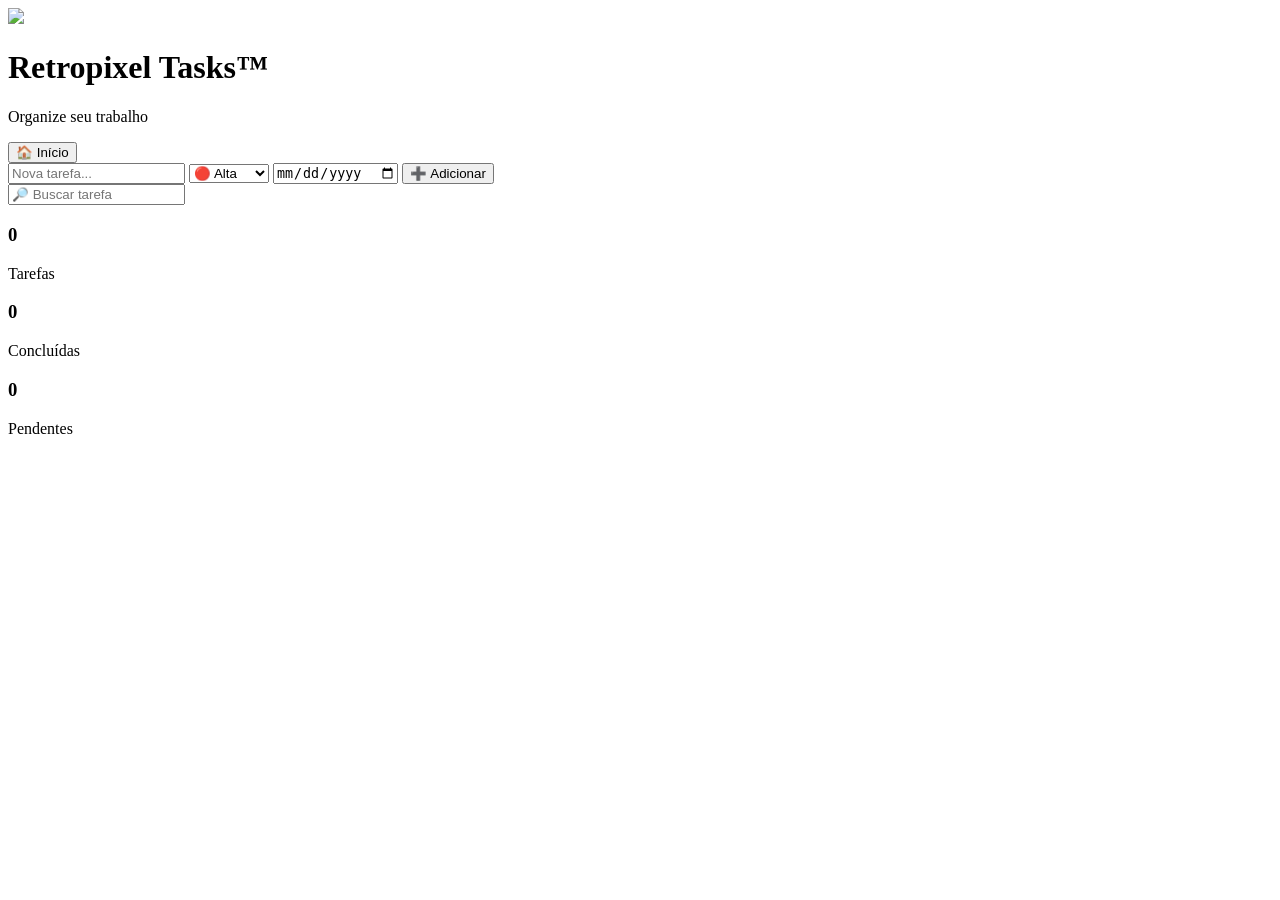
==== tasks.html @ 33870f46 "Add files via upload" ====
<!DOCTYPE html>
<html lang="pt-BR">
<head>

<meta charset="UTF-8">
<meta name="viewport" content="width=device-width, initial-scale=1.0">

<title>Retropixel Tasks™</title>

<link rel="icon" href="assets/icons/Tasks_icon.png">

<link rel="stylesheet" href="css/style.css">
<link rel="stylesheet" href="css/tasks.css">

</head>
<body>

<header class="tasks-top">

    <div class="tasks-logo">

        <img src="assets/icons/Tasks_icon.png">

        <div>

            <h1>Retropixel Tasks™</h1>

            <p>Organize seu trabalho</p>

        </div>

    </div>

    <button onclick="location.href='index.html'">
        🏠 Início
    </button>

</header>

<section class="task-toolbar">

    <input
        type="text"
        id="taskInput"
        placeholder="Nova tarefa...">

    <select id="priority">

        <option value="alta">🔴 Alta</option>
        <option value="media">🟡 Média</option>
        <option value="baixa">🟢 Baixa</option>

    </select>

    <input
        type="date"
        id="dueDate">

    <button onclick="addTask()">
        ➕ Adicionar
    </button>

</section>

<section class="search-area">

    <input
        type="text"
        id="search"
        placeholder="🔎 Buscar tarefa">

</section>

<section class="stats">

    <div class="stat-card">

        <h3 id="totalTasks">0</h3>

        <p>Tarefas</p>

    </div>

    <div class="stat-card">

        <h3 id="completedTasks">0</h3>

        <p>Concluídas</p>

    </div>

    <div class="stat-card">

        <h3 id="pendingTasks">0</h3>

        <p>Pendentes</p>

    </div>

</section>

<main>

    <div id="taskList"></div>

</main>

<script src="js/tasks.js"></script>

</body>
</html>
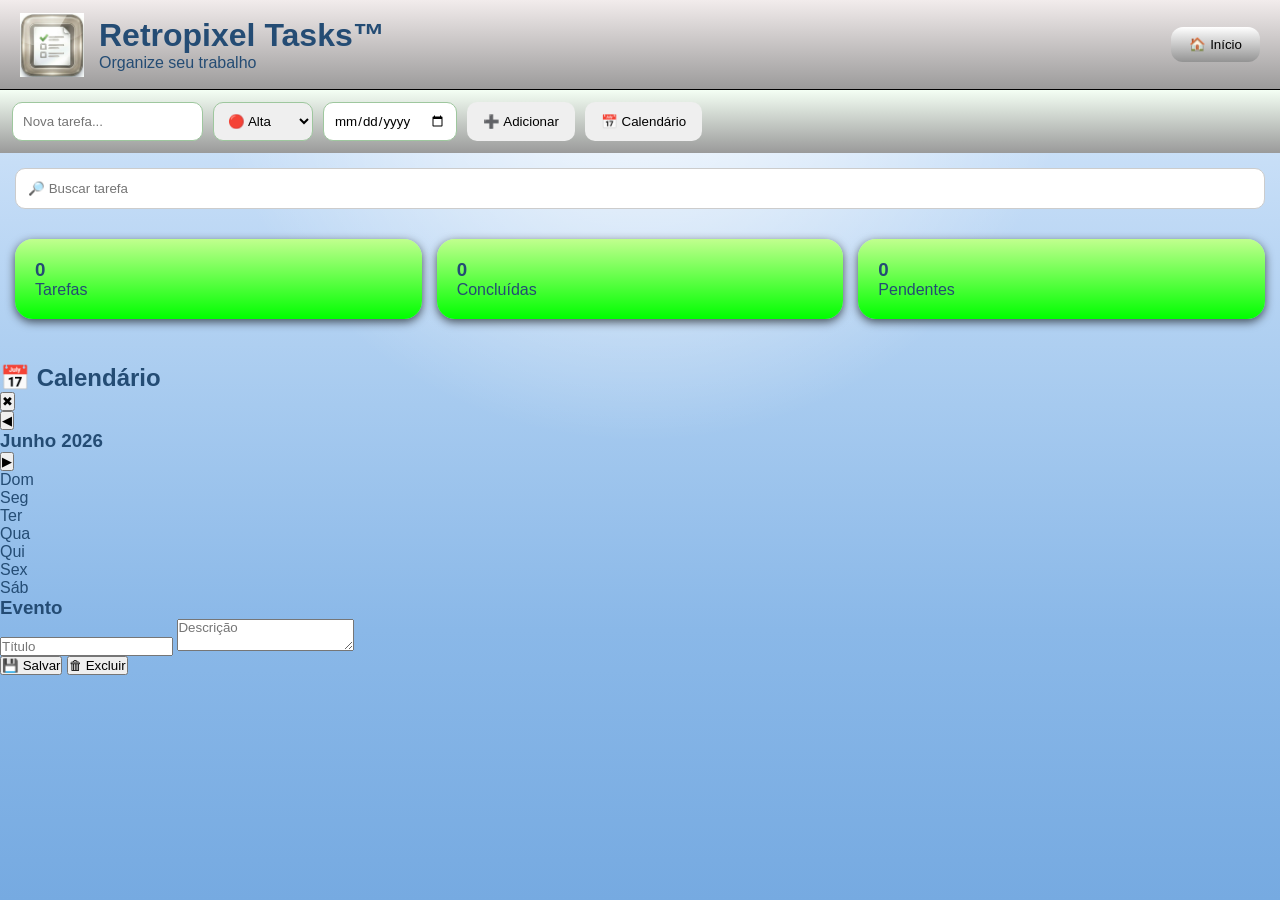
==== commit 280183d2: "Update tasks.html" ====
--- a/tasks.html
+++ b/tasks.html
@@ -60,6 +60,10 @@
         ➕ Adicionar
     </button>
 
+    <button onclick="openCalendar()">
+        📅 Calendário
+    </button>
+
 </section>
 
 <section class="search-area">
@@ -105,7 +109,105 @@
 
 </main>
 
+<!-- CALENDÁRIO -->
+
+<div
+    id="calendarModal"
+    class="calendar-modal">
+
+    <div class="calendar-window">
+
+        <div class="calendar-header">
+
+            <h2>
+                📅 Calendário
+            </h2>
+
+            <button
+                onclick="closeCalendar()">
+
+                ✖
+
+            </button>
+
+        </div>
+
+        <div class="calendar-nav">
+
+            <button onclick="previousMonth()">
+                ◀
+            </button>
+
+            <h3 id="calendarTitle">
+                Junho 2026
+            </h3>
+
+            <button onclick="nextMonth()">
+                ▶
+            </button>
+
+        </div>
+
+        <div class="calendar-weekdays">
+
+            <div>Dom</div>
+            <div>Seg</div>
+            <div>Ter</div>
+            <div>Qua</div>
+            <div>Qui</div>
+            <div>Sex</div>
+            <div>Sáb</div>
+
+        </div>
+
+        <div
+            id="calendarGrid"
+            class="calendar-grid">
+
+        </div>
+
+        <div
+            id="eventEditor"
+            class="event-editor">
+
+            <h3>
+                Evento
+            </h3>
+
+            <input
+                type="text"
+                id="eventTitle"
+                placeholder="Título">
+
+            <textarea
+                id="eventDescription"
+                placeholder="Descrição"></textarea>
+
+            <div class="event-buttons">
+
+                <button
+                    onclick="saveEvent()">
+
+                    💾 Salvar
+
+                </button>
+
+                <button
+                    onclick="deleteEvent()">
+
+                    🗑 Excluir
+
+                </button>
+
+            </div>
+
+        </div>
+
+    </div>
+
+</div>
+
 <script src="js/tasks.js"></script>
 
 </body>
-</html>+</html>
--- a/css/style.css
+++ b/css/style.css
@@ -0,0 +1,415 @@
+/* ==========================================
+   RETROPIXEL WORK™
+   OFFICE 2007 INSPIRED
+========================================== */
+
+*{
+    margin:0;
+    padding:0;
+    box-sizing:border-box;
+    font-family:Segoe UI,Tahoma,sans-serif;
+}
+
+html{
+    height:100%;
+}
+
+body{
+
+    min-height:100vh;
+
+    background:
+
+    radial-gradient(
+        circle at top,
+        rgba(255,255,255,.95),
+        transparent 40%
+    ),
+
+    linear-gradient(
+        to bottom,
+        #e8f3ff 0%,
+        #c7def7 18%,
+        #a6caef 45%,
+        #8ab8e8 70%,
+        #76aae1 100%
+    );
+
+    color:#244c74;
+}
+
+/* ==========================
+   TOPO
+========================== */
+
+.topbar{
+
+    height:108px;
+
+    display:flex;
+    align-items:center;
+    justify-content:space-between;
+
+    padding:0 24px;
+
+    background:
+
+    linear-gradient(
+        to bottom,
+        rgba(255,255,255,.95) 0%,
+        rgba(236,244,252,.95) 30%,
+        rgba(214,229,246,.95) 100%
+    );
+
+    border-bottom:1px solid #8db4da;
+
+    box-shadow:
+    inset 0 1px 0 white,
+    inset 0 -1px 0 rgba(255,255,255,.7),
+    0 2px 6px rgba(0,0,0,.12);
+}
+
+.logo-area{
+
+    display:flex;
+    align-items:center;
+    gap:18px;
+}
+
+.logo-area img{
+
+    width:64px;
+    height:64px;
+}
+
+.logo-area h1{
+
+    font-size:28px;
+
+    color:#1b5d94;
+
+    text-shadow:
+    0 1px 0 white;
+}
+
+.logo-area p{
+
+    margin-top:4px;
+
+    color:#436b8d;
+}
+
+/* ==========================
+   RELÓGIO
+========================== */
+
+.clock{
+
+    min-width:110px;
+
+    text-align:center;
+
+    padding:14px 18px;
+
+    border-radius:16px;
+
+    background:
+
+    linear-gradient(
+        to bottom,
+        #fff 0%,
+        #ffc928 50%,
+        #f2d6c6 100%
+    );
+
+    border:1px solid #a4c1db;
+
+    box-shadow:
+    inset 0 1px 0 white,
+    inset 0 -1px 0 rgba(255,255,255,.5),
+    0 2px 6px rgba(0,0,0,.15);
+
+    font-size:20px;
+    font-weight:bold;
+}
+
+/* ==========================
+   CONTEÚDO
+========================== */
+
+main{
+
+    max-width:1300px;
+
+    margin:auto;
+
+    padding:28px;
+}
+
+/* ==========================
+   PAINÉIS
+========================== */
+
+.welcome-card,
+.recent-card{
+
+    position:relative;
+
+    margin-bottom:24px;
+
+    padding:24px;
+
+    border-radius:18px;
+
+    background:
+
+    linear-gradient(
+        to bottom,
+        rgba(255,255,255,.95) 0%,
+        rgba(233,243,252,.95) 100%
+    );
+
+    border:1px solid #aac6e1;
+
+    box-shadow:
+    inset 0 1px 0 white,
+    inset 0 -1px 0 rgba(255,255,255,.5),
+    0 1px 3px rgba(0,0,0,.08);
+}
+
+.welcome-card::before,
+.recent-card::before{
+
+    content:"";
+
+    position:absolute;
+
+    top:0;
+    left:0;
+
+    width:100%;
+    height:50%;
+
+    border-radius:18px 18px 120px 120px;
+
+    background:
+
+    linear-gradient(
+        to bottom,
+        rgba(255,255,255,.75),
+        rgba(255,255,255,0)
+    );
+
+    pointer-events:none;
+}
+
+/* ==========================
+   GRADE
+========================== */
+
+.apps-grid{
+
+    display:grid;
+
+    grid-template-columns:
+        repeat(auto-fit,minmax(220px,1fr));
+
+    gap:20px;
+
+    margin-bottom:24px;
+}
+
+/* ==========================
+   APPS
+========================== */
+
+.app-card{
+
+    position:relative;
+
+    overflow:hidden;
+
+    text-decoration:none;
+
+    color:#040404;
+
+    text-align:center;
+
+    padding:28px;
+
+    border-radius:22px;
+
+    background:
+
+    linear-gradient(
+        to bottom,
+        rgba(255,255,255,.97) 0%,
+        rgba(231,219,28,.96) 30%,
+        rgba(255,191,0,.95) 100%
+    );
+
+    border:1px solid #a4c0dc;
+
+    box-shadow:
+
+    inset 0 1px 0 white,
+    inset 0 -1px 0 rgba(255,255,255,.5),
+    0 2px 5px rgba(0,0,0,.1);
+
+    transition:
+    transform .2s,
+    box-shadow .2s;
+}
+
+.app-card::before{
+
+    content:"";
+
+    position:absolute;
+
+    top:0;
+    left:0;
+
+    width:100%;
+    height:55%;
+
+    border-radius:22px 22px 100px 100px;
+
+    background:
+
+    linear-gradient(
+        to bottom,
+        rgba(255,255,255,.85),
+        rgba(255,255,255,0)
+    );
+
+    pointer-events:none;
+}
+
+.app-card:hover{
+
+    transform:translateY(-2px);
+
+    box-shadow:
+
+    inset 0 1px 0 white,
+
+    0 4px 10px rgba(0,0,0,.18);
+}
+
+.app-card img{
+
+    width:82px;
+    height:82px;
+
+    margin-bottom:14px;
+
+    filter:
+    drop-shadow(
+        0 2px 3px rgba(0,0,0,.15)
+    );
+}
+
+.app-card h3{
+
+    margin-bottom:8px;
+
+    font-size:18px;
+
+    color:#2b2b2b;
+}
+
+.app-card p{
+
+    font-size:14px;
+
+    color:#333;
+}
+
+/* ==========================
+   RECENTES
+========================== */
+
+.recent-card ul{
+
+    list-style:none;
+}
+
+.recent-card li{
+
+    padding:10px;
+
+    border-radius:8px;
+
+    transition:.15s;
+}
+
+.recent-card li:hover{
+
+    background:
+
+    linear-gradient(
+        to bottom,
+        rgba(255,255,255,.7),
+        rgba(220,235,249,.7)
+    );
+}
+
+/* ==========================
+   RODAPÉ
+========================== */
+
+footer{
+
+    padding:18px;
+
+    text-align:center;
+
+    background:
+
+    linear-gradient(
+        to bottom,
+        rgba(236,244,252,.95),
+        rgba(210,228,246,.95)
+    );
+
+    border-top:1px solid #9dbddd;
+
+    box-shadow:
+    inset 0 1px 0 white;
+}
+
+/* ==========================
+   RESPONSIVO
+========================== */
+
+@media(max-width:700px){
+
+    .topbar{
+
+        height:auto;
+
+        padding:20px;
+
+        flex-direction:column;
+
+        gap:16px;
+    }
+
+    .logo-area{
+
+        flex-direction:column;
+
+        text-align:center;
+    }
+
+    main{
+
+        padding:18px;
+    }
+
+    .clock{
+
+        width:100%;
+    }
+}
--- a/css/tasks.css
+++ b/css/tasks.css
@@ -0,0 +1,181 @@
+.tasks-top{
+
+    height:90px;
+
+    display:flex;
+    justify-content:space-between;
+    align-items:center;
+
+    padding:0 20px;
+
+    background:
+    linear-gradient( to bottom, #f2ecec, #9c9b9b );
+
+    border-bottom:
+    1px solid #000;
+}
+
+.tasks-logo{
+
+    display:flex;
+    align-items:center;
+    gap:15px;
+}
+
+.tasks-logo img{
+
+    width:64px;
+    height:64px;
+}
+
+.tasks-top button{
+
+    padding:10px 18px;
+
+    border:none;
+
+    border-radius:12px;
+
+    cursor:pointer;
+
+    background:
+    linear-gradient( to bottom, #fff, #939393 );
+}
+
+/* Toolbar */
+
+.task-toolbar{
+
+    display:flex;
+    gap:10px;
+
+    padding:12px;
+
+    background:
+    linear-gradient( to bottom, #f4fff4, #9a9a9a );
+}
+
+.task-toolbar input,
+.task-toolbar select{
+
+    padding:10px;
+
+    border-radius:10px;
+
+    border:1px solid #9ec79e;
+}
+
+.task-toolbar button{
+
+    padding:10px 16px;
+
+    border:none;
+
+    border-radius:10px;
+
+    cursor:pointer;
+}
+
+/* Busca */
+
+.search-area{
+
+    padding:15px;
+}
+
+.search-area input{
+
+    width:100%;
+
+    padding:12px;
+
+    border-radius:10px;
+
+    border:1px solid #ccc;
+}
+
+/* Estatísticas */
+
+.stats{
+
+    display:grid;
+
+    grid-template-columns:
+    repeat(auto-fit,minmax(180px,1fr));
+
+    gap:15px;
+
+    padding:15px;
+}
+
+.stat-card{
+
+    padding:20px;
+
+    border-radius:18px;
+
+    background:
+    linear-gradient( to bottom, #c1ff8e, #0f0 );
+
+    box-shadow:
+    0 3px 10px rgba(0, 0, 0, 0.64);
+}
+
+/* Lista */
+
+main{
+
+    padding:15px;
+}
+
+.task{
+
+    display:flex;
+
+    align-items:center;
+
+    gap:15px;
+
+    margin-bottom:12px;
+
+    padding:15px;
+
+    border-radius:16px;
+
+    background:
+    linear-gradient(
+        to bottom,
+        white,
+        #eefdee
+    );
+
+    box-shadow:
+    0 2px 8px rgba(0,0,0,.08);
+}
+
+.task.completed{
+
+    opacity:.6;
+
+    text-decoration:line-through;
+}
+
+.task-info{
+
+    flex:1;
+}
+
+.priority-alta{
+
+    border-left:6px solid #ff4d4d;
+}
+
+.priority-media{
+
+    border-left:6px solid #ffd44d;
+}
+
+.priority-baixa{
+
+    border-left:6px solid #4dcf6f;
+}
